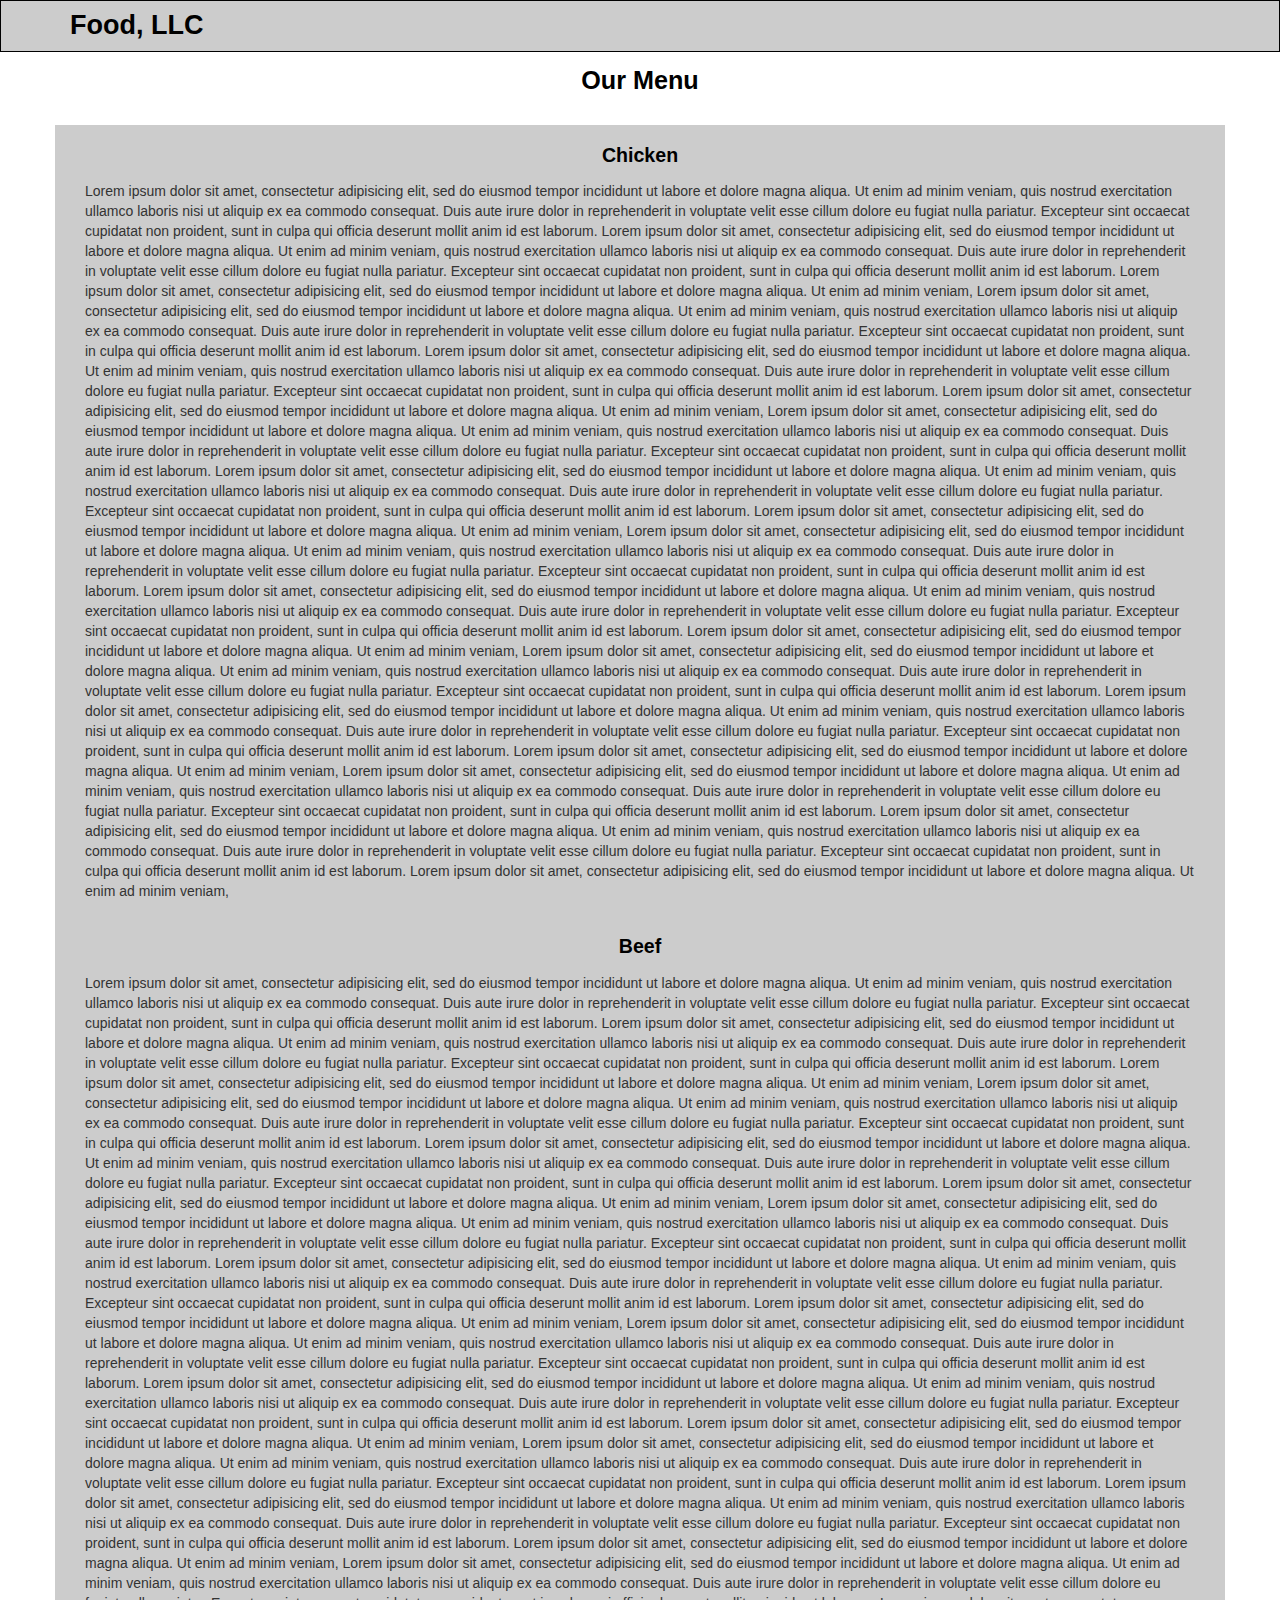
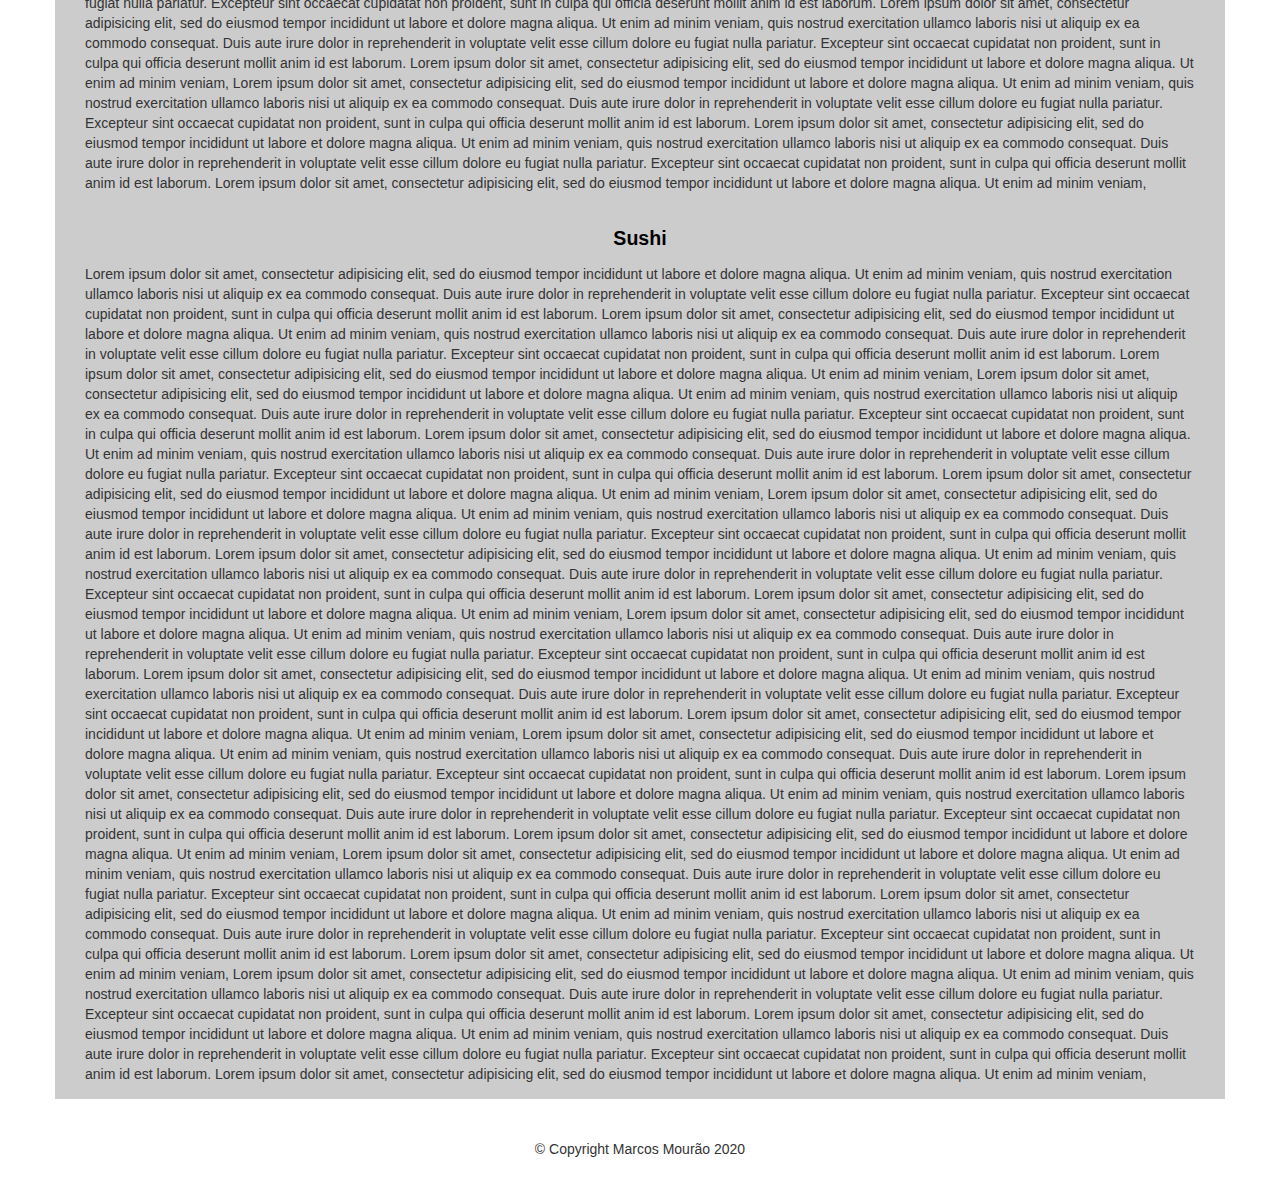
==== module3-solution/index.html @ bc910150 "Assignment Solution for Module 3" ====
<!doctype html>
<html lang="zxx">
  <head>
    <meta charset="utf-8">
    <meta http-equiv="X-UA-Compatible" content="IE=edge">
    <meta name="viewport" content="width=device-width, initial-scale=1">
    <title>Assignment Solution for Module 3</title>
    <link rel="stylesheet" href="css/bootstrap.min.css">
    <link rel="stylesheet" href="css/styles.css">
  </head>
<body>
  <header>
    <nav id="header-nav" class="navbar navbar-default">
      <div class="container">
        <div class="navbar-header">
          <div class="navbar-brand">
            <h1>Food, LLC</h1>
          </div>

          <button type="button" class="navbar-toggle collapsed" data-toggle="collapse" data-target="#collapsable-nav" aria-expanded="false">
            <span class="sr-only">Toggle navigation</span>
            <span class="icon-bar"></span>
            <span class="icon-bar"></span>
            <span class="icon-bar"></span>
          </button>
        </div>
        
        <div id="collapsable-nav" class="collapse navbar-collapse">
           <ul id="nav-list" class="nav navbar-nav navbar-right">
            <li class="visible-xs">
              <a href="#chicken">Chicken</a>
            </li>
            <li class="visible-xs">
              <a href="#beef">Beef</a>
            </li>
            <li class="visible-xs">
              <a href="#sushi">Sushi</a>
            </li>
          </ul><!-- #nav-list -->
        </div><!-- .collapse .navbar-collapse -->
      </div><!-- .container -->
    </nav><!-- #header-nav -->
  </header>

  <div id="main-content" class="container">
    <h2 id="our-menu-title" class="text-center" >Our Menu</h2>
    <div class="row">
      <section id="chicken" class="col-xs-12">
        <h3 class="text-center">Chicken</h3>
        <p>Lorem ipsum dolor sit amet, consectetur adipisicing elit, sed do eiusmod
          tempor incididunt ut labore et dolore magna aliqua. Ut enim ad minim veniam,
          quis nostrud exercitation ullamco laboris nisi ut aliquip ex ea commodo
          consequat. Duis aute irure dolor in reprehenderit in voluptate velit esse
          cillum dolore eu fugiat nulla pariatur. Excepteur sint occaecat cupidatat non
          proident, sunt in culpa qui officia deserunt mollit anim id est laborum.
          Lorem ipsum dolor sit amet, consectetur adipisicing elit, sed do eiusmod
          tempor incididunt ut labore et dolore magna aliqua. Ut enim ad minim veniam,
          quis nostrud exercitation ullamco laboris nisi ut aliquip ex ea commodo
          consequat. Duis aute irure dolor in reprehenderit in voluptate velit esse
          cillum dolore eu fugiat nulla pariatur. Excepteur sint occaecat cupidatat non
          proident, sunt in culpa qui officia deserunt mollit anim id est laborum.
          Lorem ipsum dolor sit amet, consectetur adipisicing elit, sed do eiusmod
          tempor incididunt ut labore et dolore magna aliqua. Ut enim ad minim veniam,
          Lorem ipsum dolor sit amet, consectetur adipisicing elit, sed do eiusmod
          tempor incididunt ut labore et dolore magna aliqua. Ut enim ad minim veniam,
          quis nostrud exercitation ullamco laboris nisi ut aliquip ex ea commodo
          consequat. Duis aute irure dolor in reprehenderit in voluptate velit esse
          cillum dolore eu fugiat nulla pariatur. Excepteur sint occaecat cupidatat non
          proident, sunt in culpa qui officia deserunt mollit anim id est laborum.
          Lorem ipsum dolor sit amet, consectetur adipisicing elit, sed do eiusmod
          tempor incididunt ut labore et dolore magna aliqua. Ut enim ad minim veniam,
          quis nostrud exercitation ullamco laboris nisi ut aliquip ex ea commodo
          consequat. Duis aute irure dolor in reprehenderit in voluptate velit esse
          cillum dolore eu fugiat nulla pariatur. Excepteur sint occaecat cupidatat non
          proident, sunt in culpa qui officia deserunt mollit anim id est laborum.
          Lorem ipsum dolor sit amet, consectetur adipisicing elit, sed do eiusmod
          tempor incididunt ut labore et dolore magna aliqua. Ut enim ad minim veniam,
          Lorem ipsum dolor sit amet, consectetur adipisicing elit, sed do eiusmod
          tempor incididunt ut labore et dolore magna aliqua. Ut enim ad minim veniam,
          quis nostrud exercitation ullamco laboris nisi ut aliquip ex ea commodo
          consequat. Duis aute irure dolor in reprehenderit in voluptate velit esse
          cillum dolore eu fugiat nulla pariatur. Excepteur sint occaecat cupidatat non
          proident, sunt in culpa qui officia deserunt mollit anim id est laborum.
          Lorem ipsum dolor sit amet, consectetur adipisicing elit, sed do eiusmod
          tempor incididunt ut labore et dolore magna aliqua. Ut enim ad minim veniam,
          quis nostrud exercitation ullamco laboris nisi ut aliquip ex ea commodo
          consequat. Duis aute irure dolor in reprehenderit in voluptate velit esse
          cillum dolore eu fugiat nulla pariatur. Excepteur sint occaecat cupidatat non
          proident, sunt in culpa qui officia deserunt mollit anim id est laborum.
          Lorem ipsum dolor sit amet, consectetur adipisicing elit, sed do eiusmod
          tempor incididunt ut labore et dolore magna aliqua. Ut enim ad minim veniam,
          Lorem ipsum dolor sit amet, consectetur adipisicing elit, sed do eiusmod
          tempor incididunt ut labore et dolore magna aliqua. Ut enim ad minim veniam,
          quis nostrud exercitation ullamco laboris nisi ut aliquip ex ea commodo
          consequat. Duis aute irure dolor in reprehenderit in voluptate velit esse
          cillum dolore eu fugiat nulla pariatur. Excepteur sint occaecat cupidatat non
          proident, sunt in culpa qui officia deserunt mollit anim id est laborum.
          Lorem ipsum dolor sit amet, consectetur adipisicing elit, sed do eiusmod
          tempor incididunt ut labore et dolore magna aliqua. Ut enim ad minim veniam,
          quis nostrud exercitation ullamco laboris nisi ut aliquip ex ea commodo
          consequat. Duis aute irure dolor in reprehenderit in voluptate velit esse
          cillum dolore eu fugiat nulla pariatur. Excepteur sint occaecat cupidatat non
          proident, sunt in culpa qui officia deserunt mollit anim id est laborum.
          Lorem ipsum dolor sit amet, consectetur adipisicing elit, sed do eiusmod
          tempor incididunt ut labore et dolore magna aliqua. Ut enim ad minim veniam,
          Lorem ipsum dolor sit amet, consectetur adipisicing elit, sed do eiusmod
          tempor incididunt ut labore et dolore magna aliqua. Ut enim ad minim veniam,
          quis nostrud exercitation ullamco laboris nisi ut aliquip ex ea commodo
          consequat. Duis aute irure dolor in reprehenderit in voluptate velit esse
          cillum dolore eu fugiat nulla pariatur. Excepteur sint occaecat cupidatat non
          proident, sunt in culpa qui officia deserunt mollit anim id est laborum.
          Lorem ipsum dolor sit amet, consectetur adipisicing elit, sed do eiusmod
          tempor incididunt ut labore et dolore magna aliqua. Ut enim ad minim veniam,
          quis nostrud exercitation ullamco laboris nisi ut aliquip ex ea commodo
          consequat. Duis aute irure dolor in reprehenderit in voluptate velit esse
          cillum dolore eu fugiat nulla pariatur. Excepteur sint occaecat cupidatat non
          proident, sunt in culpa qui officia deserunt mollit anim id est laborum.
          Lorem ipsum dolor sit amet, consectetur adipisicing elit, sed do eiusmod
          tempor incididunt ut labore et dolore magna aliqua. Ut enim ad minim veniam,
          Lorem ipsum dolor sit amet, consectetur adipisicing elit, sed do eiusmod
          tempor incididunt ut labore et dolore magna aliqua. Ut enim ad minim veniam,
          quis nostrud exercitation ullamco laboris nisi ut aliquip ex ea commodo
          consequat. Duis aute irure dolor in reprehenderit in voluptate velit esse
          cillum dolore eu fugiat nulla pariatur. Excepteur sint occaecat cupidatat non
          proident, sunt in culpa qui officia deserunt mollit anim id est laborum.
          Lorem ipsum dolor sit amet, consectetur adipisicing elit, sed do eiusmod
          tempor incididunt ut labore et dolore magna aliqua. Ut enim ad minim veniam,
          quis nostrud exercitation ullamco laboris nisi ut aliquip ex ea commodo
          consequat. Duis aute irure dolor in reprehenderit in voluptate velit esse
          cillum dolore eu fugiat nulla pariatur. Excepteur sint occaecat cupidatat non
          proident, sunt in culpa qui officia deserunt mollit anim id est laborum.
          Lorem ipsum dolor sit amet, consectetur adipisicing elit, sed do eiusmod
          tempor incididunt ut labore et dolore magna aliqua. Ut enim ad minim veniam,
        </p>
      </section>
    </div>
    <div class="row">
      <section id="beef" class="col-xs-12">
        <h3 class="text-center">Beef</h3>
        <p>Lorem ipsum dolor sit amet, consectetur adipisicing elit, sed do eiusmod
          tempor incididunt ut labore et dolore magna aliqua. Ut enim ad minim veniam,
          quis nostrud exercitation ullamco laboris nisi ut aliquip ex ea commodo
          consequat. Duis aute irure dolor in reprehenderit in voluptate velit esse
          cillum dolore eu fugiat nulla pariatur. Excepteur sint occaecat cupidatat non
          proident, sunt in culpa qui officia deserunt mollit anim id est laborum.
          Lorem ipsum dolor sit amet, consectetur adipisicing elit, sed do eiusmod
          tempor incididunt ut labore et dolore magna aliqua. Ut enim ad minim veniam,
          quis nostrud exercitation ullamco laboris nisi ut aliquip ex ea commodo
          consequat. Duis aute irure dolor in reprehenderit in voluptate velit esse
          cillum dolore eu fugiat nulla pariatur. Excepteur sint occaecat cupidatat non
          proident, sunt in culpa qui officia deserunt mollit anim id est laborum.
          Lorem ipsum dolor sit amet, consectetur adipisicing elit, sed do eiusmod
          tempor incididunt ut labore et dolore magna aliqua. Ut enim ad minim veniam,
          Lorem ipsum dolor sit amet, consectetur adipisicing elit, sed do eiusmod
          tempor incididunt ut labore et dolore magna aliqua. Ut enim ad minim veniam,
          quis nostrud exercitation ullamco laboris nisi ut aliquip ex ea commodo
          consequat. Duis aute irure dolor in reprehenderit in voluptate velit esse
          cillum dolore eu fugiat nulla pariatur. Excepteur sint occaecat cupidatat non
          proident, sunt in culpa qui officia deserunt mollit anim id est laborum.
          Lorem ipsum dolor sit amet, consectetur adipisicing elit, sed do eiusmod
          tempor incididunt ut labore et dolore magna aliqua. Ut enim ad minim veniam,
          quis nostrud exercitation ullamco laboris nisi ut aliquip ex ea commodo
          consequat. Duis aute irure dolor in reprehenderit in voluptate velit esse
          cillum dolore eu fugiat nulla pariatur. Excepteur sint occaecat cupidatat non
          proident, sunt in culpa qui officia deserunt mollit anim id est laborum.
          Lorem ipsum dolor sit amet, consectetur adipisicing elit, sed do eiusmod
          tempor incididunt ut labore et dolore magna aliqua. Ut enim ad minim veniam,
          Lorem ipsum dolor sit amet, consectetur adipisicing elit, sed do eiusmod
          tempor incididunt ut labore et dolore magna aliqua. Ut enim ad minim veniam,
          quis nostrud exercitation ullamco laboris nisi ut aliquip ex ea commodo
          consequat. Duis aute irure dolor in reprehenderit in voluptate velit esse
          cillum dolore eu fugiat nulla pariatur. Excepteur sint occaecat cupidatat non
          proident, sunt in culpa qui officia deserunt mollit anim id est laborum.
          Lorem ipsum dolor sit amet, consectetur adipisicing elit, sed do eiusmod
          tempor incididunt ut labore et dolore magna aliqua. Ut enim ad minim veniam,
          quis nostrud exercitation ullamco laboris nisi ut aliquip ex ea commodo
          consequat. Duis aute irure dolor in reprehenderit in voluptate velit esse
          cillum dolore eu fugiat nulla pariatur. Excepteur sint occaecat cupidatat non
          proident, sunt in culpa qui officia deserunt mollit anim id est laborum.
          Lorem ipsum dolor sit amet, consectetur adipisicing elit, sed do eiusmod
          tempor incididunt ut labore et dolore magna aliqua. Ut enim ad minim veniam,
          Lorem ipsum dolor sit amet, consectetur adipisicing elit, sed do eiusmod
          tempor incididunt ut labore et dolore magna aliqua. Ut enim ad minim veniam,
          quis nostrud exercitation ullamco laboris nisi ut aliquip ex ea commodo
          consequat. Duis aute irure dolor in reprehenderit in voluptate velit esse
          cillum dolore eu fugiat nulla pariatur. Excepteur sint occaecat cupidatat non
          proident, sunt in culpa qui officia deserunt mollit anim id est laborum.
          Lorem ipsum dolor sit amet, consectetur adipisicing elit, sed do eiusmod
          tempor incididunt ut labore et dolore magna aliqua. Ut enim ad minim veniam,
          quis nostrud exercitation ullamco laboris nisi ut aliquip ex ea commodo
          consequat. Duis aute irure dolor in reprehenderit in voluptate velit esse
          cillum dolore eu fugiat nulla pariatur. Excepteur sint occaecat cupidatat non
          proident, sunt in culpa qui officia deserunt mollit anim id est laborum.
          Lorem ipsum dolor sit amet, consectetur adipisicing elit, sed do eiusmod
          tempor incididunt ut labore et dolore magna aliqua. Ut enim ad minim veniam,
          Lorem ipsum dolor sit amet, consectetur adipisicing elit, sed do eiusmod
          tempor incididunt ut labore et dolore magna aliqua. Ut enim ad minim veniam,
          quis nostrud exercitation ullamco laboris nisi ut aliquip ex ea commodo
          consequat. Duis aute irure dolor in reprehenderit in voluptate velit esse
          cillum dolore eu fugiat nulla pariatur. Excepteur sint occaecat cupidatat non
          proident, sunt in culpa qui officia deserunt mollit anim id est laborum.
          Lorem ipsum dolor sit amet, consectetur adipisicing elit, sed do eiusmod
          tempor incididunt ut labore et dolore magna aliqua. Ut enim ad minim veniam,
          quis nostrud exercitation ullamco laboris nisi ut aliquip ex ea commodo
          consequat. Duis aute irure dolor in reprehenderit in voluptate velit esse
          cillum dolore eu fugiat nulla pariatur. Excepteur sint occaecat cupidatat non
          proident, sunt in culpa qui officia deserunt mollit anim id est laborum.
          Lorem ipsum dolor sit amet, consectetur adipisicing elit, sed do eiusmod
          tempor incididunt ut labore et dolore magna aliqua. Ut enim ad minim veniam,
          Lorem ipsum dolor sit amet, consectetur adipisicing elit, sed do eiusmod
          tempor incididunt ut labore et dolore magna aliqua. Ut enim ad minim veniam,
          quis nostrud exercitation ullamco laboris nisi ut aliquip ex ea commodo
          consequat. Duis aute irure dolor in reprehenderit in voluptate velit esse
          cillum dolore eu fugiat nulla pariatur. Excepteur sint occaecat cupidatat non
          proident, sunt in culpa qui officia deserunt mollit anim id est laborum.
          Lorem ipsum dolor sit amet, consectetur adipisicing elit, sed do eiusmod
          tempor incididunt ut labore et dolore magna aliqua. Ut enim ad minim veniam,
          quis nostrud exercitation ullamco laboris nisi ut aliquip ex ea commodo
          consequat. Duis aute irure dolor in reprehenderit in voluptate velit esse
          cillum dolore eu fugiat nulla pariatur. Excepteur sint occaecat cupidatat non
          proident, sunt in culpa qui officia deserunt mollit anim id est laborum.
          Lorem ipsum dolor sit amet, consectetur adipisicing elit, sed do eiusmod
          tempor incididunt ut labore et dolore magna aliqua. Ut enim ad minim veniam,
          Lorem ipsum dolor sit amet, consectetur adipisicing elit, sed do eiusmod
          tempor incididunt ut labore et dolore magna aliqua. Ut enim ad minim veniam,
          quis nostrud exercitation ullamco laboris nisi ut aliquip ex ea commodo
          consequat. Duis aute irure dolor in reprehenderit in voluptate velit esse
          cillum dolore eu fugiat nulla pariatur. Excepteur sint occaecat cupidatat non
          proident, sunt in culpa qui officia deserunt mollit anim id est laborum.
          Lorem ipsum dolor sit amet, consectetur adipisicing elit, sed do eiusmod
          tempor incididunt ut labore et dolore magna aliqua. Ut enim ad minim veniam,
          quis nostrud exercitation ullamco laboris nisi ut aliquip ex ea commodo
          consequat. Duis aute irure dolor in reprehenderit in voluptate velit esse
          cillum dolore eu fugiat nulla pariatur. Excepteur sint occaecat cupidatat non
          proident, sunt in culpa qui officia deserunt mollit anim id est laborum.
          Lorem ipsum dolor sit amet, consectetur adipisicing elit, sed do eiusmod
          tempor incididunt ut labore et dolore magna aliqua. Ut enim ad minim veniam,
        </p>
      </section>
    </div>
    <div class="row">
      <section id="sushi" class="col-xs-12">
        <h3 class="text-center">Sushi</h3>
        <p>Lorem ipsum dolor sit amet, consectetur adipisicing elit, sed do eiusmod
          tempor incididunt ut labore et dolore magna aliqua. Ut enim ad minim veniam,
          quis nostrud exercitation ullamco laboris nisi ut aliquip ex ea commodo
          consequat. Duis aute irure dolor in reprehenderit in voluptate velit esse
          cillum dolore eu fugiat nulla pariatur. Excepteur sint occaecat cupidatat non
          proident, sunt in culpa qui officia deserunt mollit anim id est laborum.
          Lorem ipsum dolor sit amet, consectetur adipisicing elit, sed do eiusmod
          tempor incididunt ut labore et dolore magna aliqua. Ut enim ad minim veniam,
          quis nostrud exercitation ullamco laboris nisi ut aliquip ex ea commodo
          consequat. Duis aute irure dolor in reprehenderit in voluptate velit esse
          cillum dolore eu fugiat nulla pariatur. Excepteur sint occaecat cupidatat non
          proident, sunt in culpa qui officia deserunt mollit anim id est laborum.
          Lorem ipsum dolor sit amet, consectetur adipisicing elit, sed do eiusmod
          tempor incididunt ut labore et dolore magna aliqua. Ut enim ad minim veniam,
          Lorem ipsum dolor sit amet, consectetur adipisicing elit, sed do eiusmod
          tempor incididunt ut labore et dolore magna aliqua. Ut enim ad minim veniam,
          quis nostrud exercitation ullamco laboris nisi ut aliquip ex ea commodo
          consequat. Duis aute irure dolor in reprehenderit in voluptate velit esse
          cillum dolore eu fugiat nulla pariatur. Excepteur sint occaecat cupidatat non
          proident, sunt in culpa qui officia deserunt mollit anim id est laborum.
          Lorem ipsum dolor sit amet, consectetur adipisicing elit, sed do eiusmod
          tempor incididunt ut labore et dolore magna aliqua. Ut enim ad minim veniam,
          quis nostrud exercitation ullamco laboris nisi ut aliquip ex ea commodo
          consequat. Duis aute irure dolor in reprehenderit in voluptate velit esse
          cillum dolore eu fugiat nulla pariatur. Excepteur sint occaecat cupidatat non
          proident, sunt in culpa qui officia deserunt mollit anim id est laborum.
          Lorem ipsum dolor sit amet, consectetur adipisicing elit, sed do eiusmod
          tempor incididunt ut labore et dolore magna aliqua. Ut enim ad minim veniam,
          Lorem ipsum dolor sit amet, consectetur adipisicing elit, sed do eiusmod
          tempor incididunt ut labore et dolore magna aliqua. Ut enim ad minim veniam,
          quis nostrud exercitation ullamco laboris nisi ut aliquip ex ea commodo
          consequat. Duis aute irure dolor in reprehenderit in voluptate velit esse
          cillum dolore eu fugiat nulla pariatur. Excepteur sint occaecat cupidatat non
          proident, sunt in culpa qui officia deserunt mollit anim id est laborum.
          Lorem ipsum dolor sit amet, consectetur adipisicing elit, sed do eiusmod
          tempor incididunt ut labore et dolore magna aliqua. Ut enim ad minim veniam,
          quis nostrud exercitation ullamco laboris nisi ut aliquip ex ea commodo
          consequat. Duis aute irure dolor in reprehenderit in voluptate velit esse
          cillum dolore eu fugiat nulla pariatur. Excepteur sint occaecat cupidatat non
          proident, sunt in culpa qui officia deserunt mollit anim id est laborum.
          Lorem ipsum dolor sit amet, consectetur adipisicing elit, sed do eiusmod
          tempor incididunt ut labore et dolore magna aliqua. Ut enim ad minim veniam,
          Lorem ipsum dolor sit amet, consectetur adipisicing elit, sed do eiusmod
          tempor incididunt ut labore et dolore magna aliqua. Ut enim ad minim veniam,
          quis nostrud exercitation ullamco laboris nisi ut aliquip ex ea commodo
          consequat. Duis aute irure dolor in reprehenderit in voluptate velit esse
          cillum dolore eu fugiat nulla pariatur. Excepteur sint occaecat cupidatat non
          proident, sunt in culpa qui officia deserunt mollit anim id est laborum.
          Lorem ipsum dolor sit amet, consectetur adipisicing elit, sed do eiusmod
          tempor incididunt ut labore et dolore magna aliqua. Ut enim ad minim veniam,
          quis nostrud exercitation ullamco laboris nisi ut aliquip ex ea commodo
          consequat. Duis aute irure dolor in reprehenderit in voluptate velit esse
          cillum dolore eu fugiat nulla pariatur. Excepteur sint occaecat cupidatat non
          proident, sunt in culpa qui officia deserunt mollit anim id est laborum.
          Lorem ipsum dolor sit amet, consectetur adipisicing elit, sed do eiusmod
          tempor incididunt ut labore et dolore magna aliqua. Ut enim ad minim veniam,
          Lorem ipsum dolor sit amet, consectetur adipisicing elit, sed do eiusmod
          tempor incididunt ut labore et dolore magna aliqua. Ut enim ad minim veniam,
          quis nostrud exercitation ullamco laboris nisi ut aliquip ex ea commodo
          consequat. Duis aute irure dolor in reprehenderit in voluptate velit esse
          cillum dolore eu fugiat nulla pariatur. Excepteur sint occaecat cupidatat non
          proident, sunt in culpa qui officia deserunt mollit anim id est laborum.
          Lorem ipsum dolor sit amet, consectetur adipisicing elit, sed do eiusmod
          tempor incididunt ut labore et dolore magna aliqua. Ut enim ad minim veniam,
          quis nostrud exercitation ullamco laboris nisi ut aliquip ex ea commodo
          consequat. Duis aute irure dolor in reprehenderit in voluptate velit esse
          cillum dolore eu fugiat nulla pariatur. Excepteur sint occaecat cupidatat non
          proident, sunt in culpa qui officia deserunt mollit anim id est laborum.
          Lorem ipsum dolor sit amet, consectetur adipisicing elit, sed do eiusmod
          tempor incididunt ut labore et dolore magna aliqua. Ut enim ad minim veniam,
          Lorem ipsum dolor sit amet, consectetur adipisicing elit, sed do eiusmod
          tempor incididunt ut labore et dolore magna aliqua. Ut enim ad minim veniam,
          quis nostrud exercitation ullamco laboris nisi ut aliquip ex ea commodo
          consequat. Duis aute irure dolor in reprehenderit in voluptate velit esse
          cillum dolore eu fugiat nulla pariatur. Excepteur sint occaecat cupidatat non
          proident, sunt in culpa qui officia deserunt mollit anim id est laborum.
          Lorem ipsum dolor sit amet, consectetur adipisicing elit, sed do eiusmod
          tempor incididunt ut labore et dolore magna aliqua. Ut enim ad minim veniam,
          quis nostrud exercitation ullamco laboris nisi ut aliquip ex ea commodo
          consequat. Duis aute irure dolor in reprehenderit in voluptate velit esse
          cillum dolore eu fugiat nulla pariatur. Excepteur sint occaecat cupidatat non
          proident, sunt in culpa qui officia deserunt mollit anim id est laborum.
          Lorem ipsum dolor sit amet, consectetur adipisicing elit, sed do eiusmod
          tempor incididunt ut labore et dolore magna aliqua. Ut enim ad minim veniam,
          Lorem ipsum dolor sit amet, consectetur adipisicing elit, sed do eiusmod
          tempor incididunt ut labore et dolore magna aliqua. Ut enim ad minim veniam,
          quis nostrud exercitation ullamco laboris nisi ut aliquip ex ea commodo
          consequat. Duis aute irure dolor in reprehenderit in voluptate velit esse
          cillum dolore eu fugiat nulla pariatur. Excepteur sint occaecat cupidatat non
          proident, sunt in culpa qui officia deserunt mollit anim id est laborum.
          Lorem ipsum dolor sit amet, consectetur adipisicing elit, sed do eiusmod
          tempor incididunt ut labore et dolore magna aliqua. Ut enim ad minim veniam,
          quis nostrud exercitation ullamco laboris nisi ut aliquip ex ea commodo
          consequat. Duis aute irure dolor in reprehenderit in voluptate velit esse
          cillum dolore eu fugiat nulla pariatur. Excepteur sint occaecat cupidatat non
          proident, sunt in culpa qui officia deserunt mollit anim id est laborum.
          Lorem ipsum dolor sit amet, consectetur adipisicing elit, sed do eiusmod
          tempor incididunt ut labore et dolore magna aliqua. Ut enim ad minim veniam,
        </p>
      </section>
    </div>
  </div><!-- End of #main-content -->

  <footer id="footer" class="panel-footer">
    <div class="container">
      <div class="text-center">&copy; Copyright Marcos Mourão 2020</div>
    </div>
  </footer>

  <!-- jQuery (Bootstrap JS plugins depend on it) -->
  <script src="js/jquery-1.11.3.min.js"></script>
  <script src="js/bootstrap.min.js"></script>
  <script src="js/script.js"></script>
</body>
</html>
---- module3-solution/css/styles.css ----
#header-nav	{
	border-radius: 0;
	border: 0;
	background-color: #cccccc;
	border: 1px solid black;
}

.navbar-brand {
	padding-top: 25px;
}

.navbar-brand h1 { 
	margin-top: -15px;
	margin-bottom: 0;
	font-size: 1.5em;
	font-weight: bold;
	color: #000000;
}

.navbar-default .navbar-collapse{
	padding: 0px;
}

.navbar-default .navbar-toggle {
	background-color: #E7E7E7;
}

#nav-list {
  margin: 0px;
  padding: 0px;
  background-color: #f0f5f5;
}

#nav-list a {
  color: #001a1a;
  text-align: center;
  border-bottom: 1px solid black;
}

#nav-list a:hover {
  background: #E7E7E7;
}

#our-menu-title {
	margin-top: -5px;
	margin-bottom: 30px;
	font-size: 1.8em;
	font-weight: bold;
	color: #000000;
}

#main-content section {
	background-color: #cccccc;
}

#main-content h3 {
	font-size: 1.4em;
	font-weight: bold;
	color: #000000;
}

#main-content p {
	margin: 15px;
}

#footer {
    margin: 0;
    background-color: transparent;
    border: 0;
    margin-top: 30px;
    margin-bottom: 15px;
}
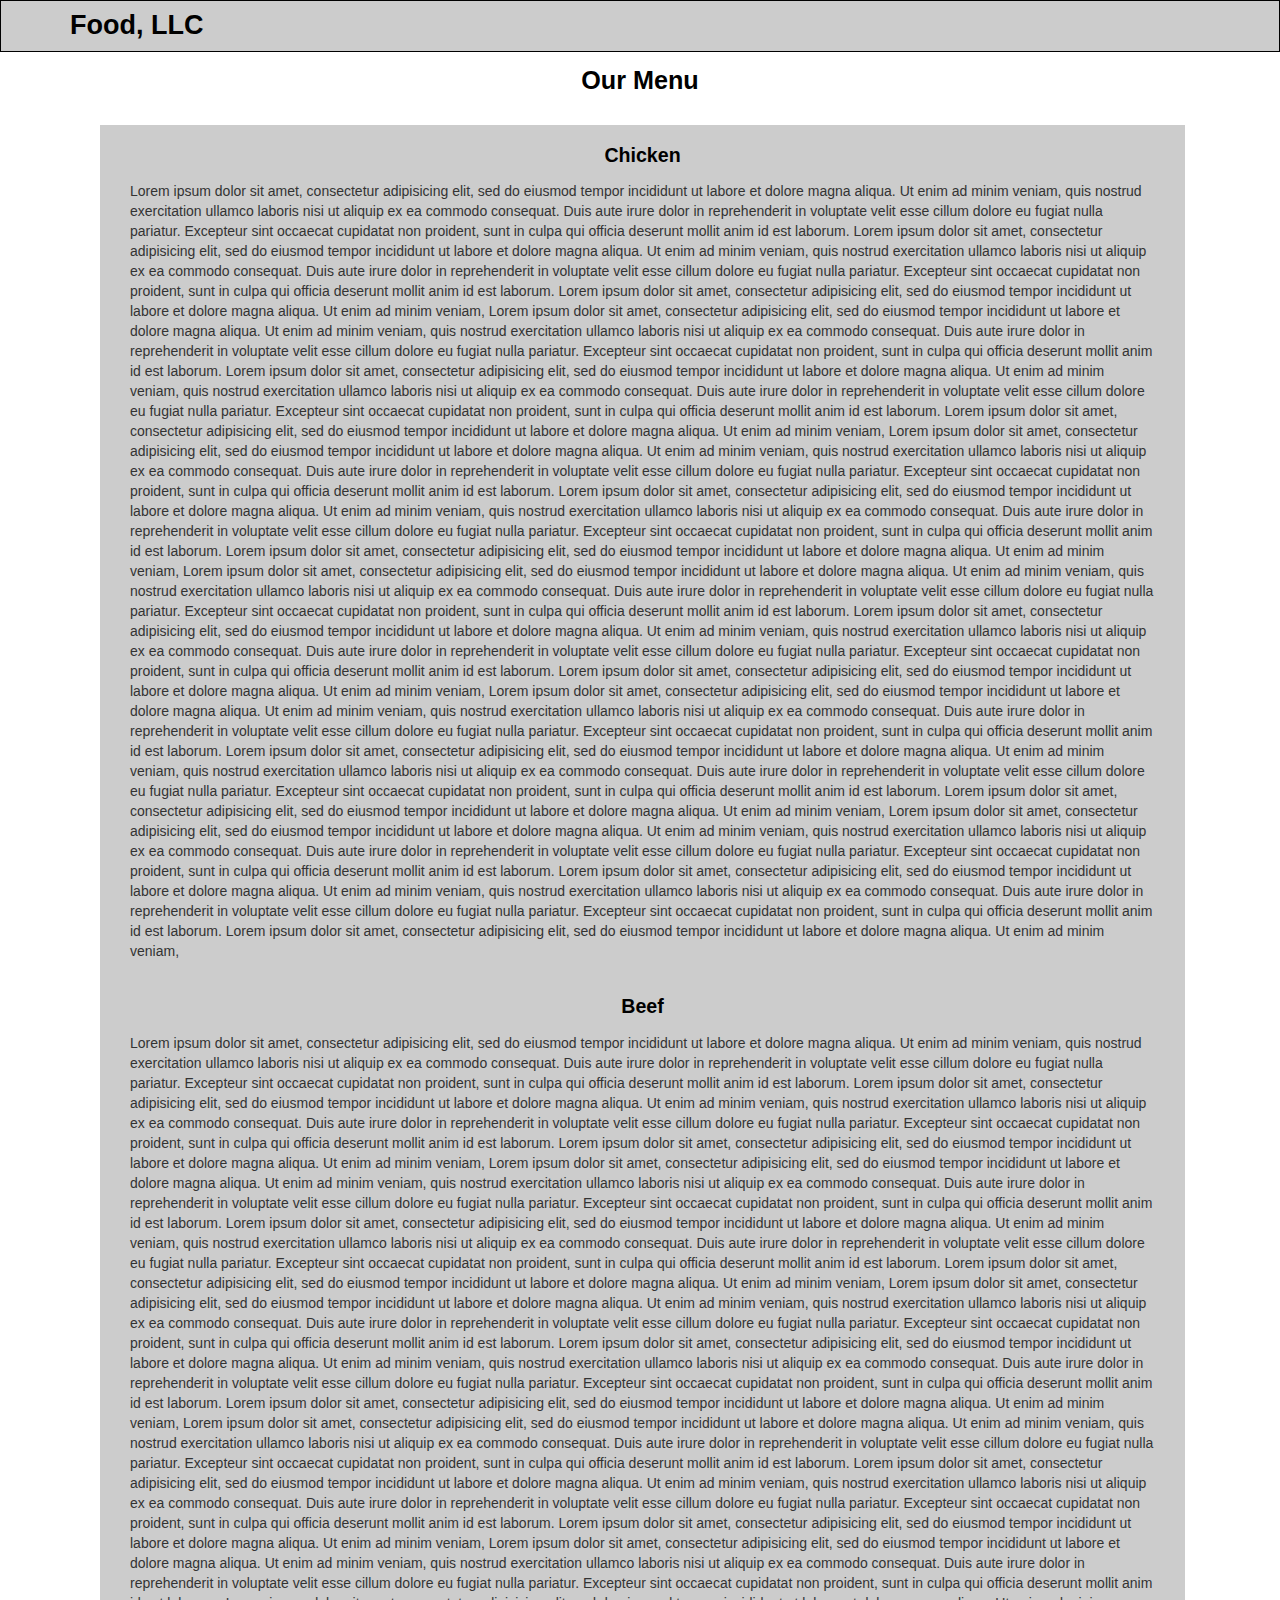
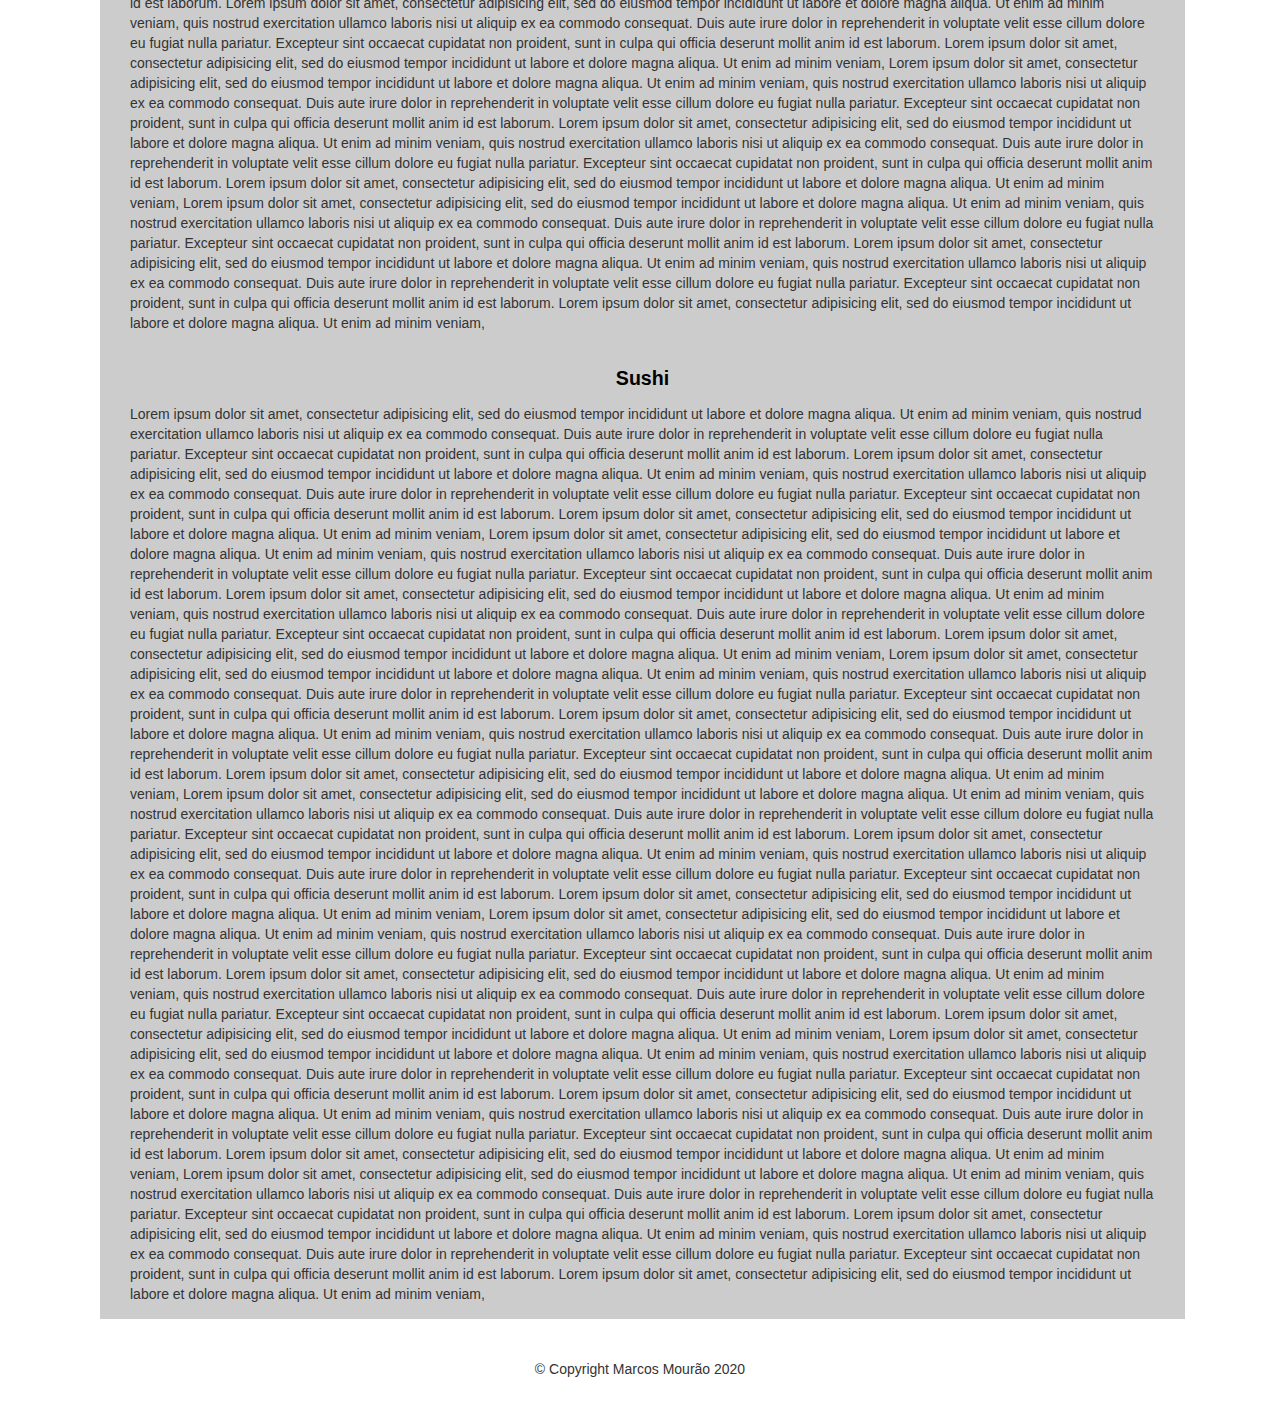
==== commit ff02a83f: "Assignment Solution for Module 3" ====
--- a/module3-solution/index.html
+++ b/module3-solution/index.html
@@ -26,7 +26,7 @@
         </div>
         
         <div id="collapsable-nav" class="collapse navbar-collapse">
-           <ul id="nav-list" class="nav navbar-nav navbar-right">
+           <ul id="nav-list" class="nav navbar-nav navbar-right text-center">
             <li class="visible-xs">
               <a href="#chicken">Chicken</a>
             </li>
--- a/module3-solution/css/styles.css
+++ b/module3-solution/css/styles.css
@@ -33,7 +33,6 @@
 
 #nav-list a {
   color: #001a1a;
-  text-align: center;
   border-bottom: 1px solid black;
 }
 
@@ -51,6 +50,7 @@
 
 #main-content section {
 	background-color: #cccccc;
+	margin: 0 30px 0 15px;
 }
 
 #main-content h3 {
@@ -69,4 +69,9 @@
     border: 0;
     margin-top: 30px;
     margin-bottom: 15px;
+}
+
+.row {
+    margin-right: 40px;
+    margin-left: 15px;
 }